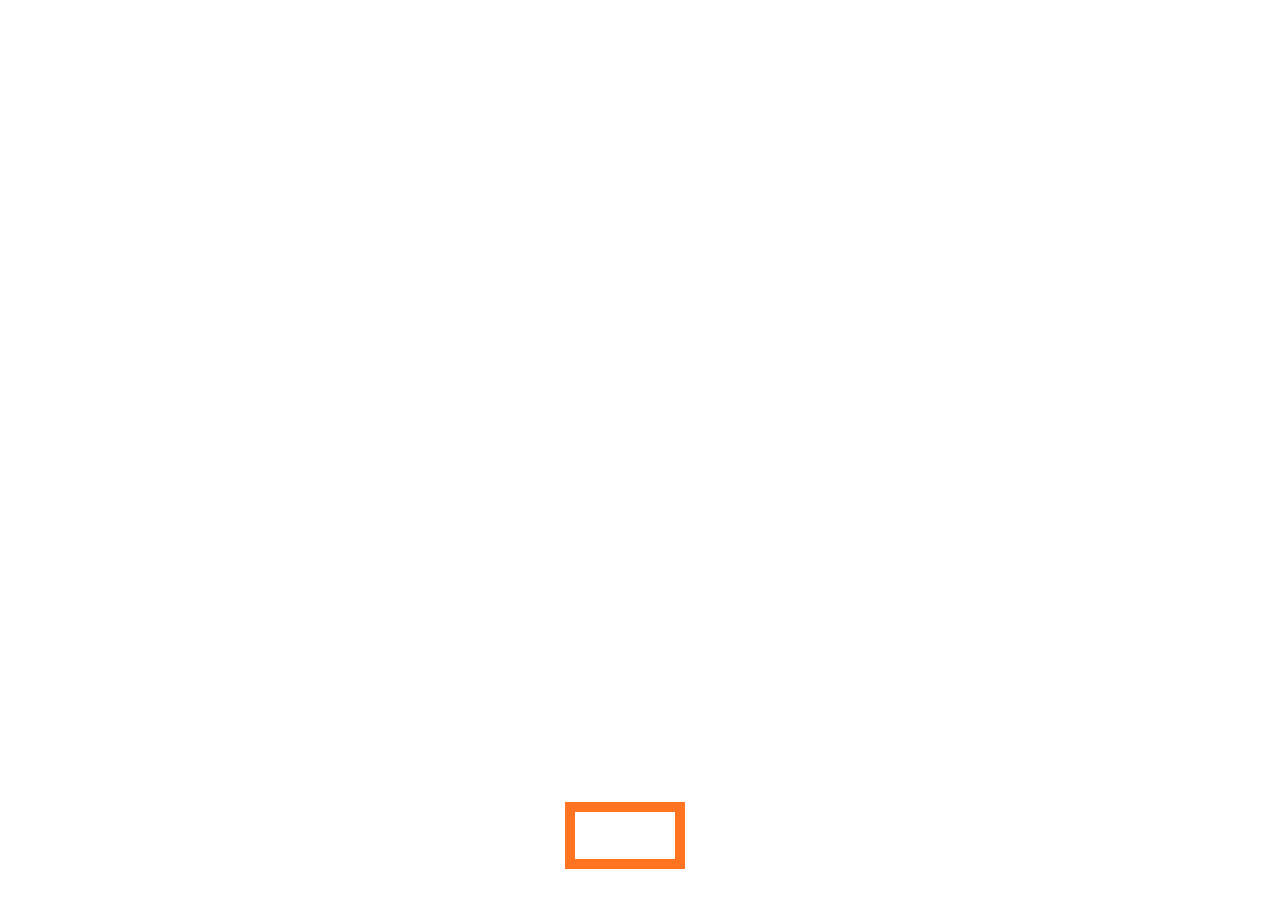
==== projetojs.html @ 7ceb786d "slot machine a mudado" ====
<!DOCTYPE html>
<html>
    <head>
        <link href="style.css" rel="stylesheet" />
        <title>Projeto Java Script</title>
    </head>
    <body class="f_js">
        <h2 class="titulo_js">
            Vê aqui os meus projetos em java script!
        </h2>
        <h2 class="calc"><a href="calculadora.html">
        ➔ Calculadora
        </a></h2>
        <h2 class="adivinha"><a href= "adivinha.html">
        ➔ Jogo da Adivinha 
        </a></h2>
        <h2 class="adivinha2"><a href= "adivinha2.html">
        ➔ Jogo da Adivinha 2
        </a></h2>
        <h2 class="ini"><a href="index.html">    
                Início
                </a> 
            </h2>
    </body>
</html>
---- style.css ----
/*fonte da letra*/
@font-face {
    font-family: space;
    src: url(SpaceMono-Regular.ttf);
}
/*index*/
.f_ind {
    background-image: url("Imagens/Buraco negro.gif");
    background-size: cover;
    background-repeat: no-repeat;
    background-position-y: 5.5%;
}
.a a {
    position: absolute;
    top: 3em;
    left: 2em;
    color: white;
    font-family: "space";
    text-decoration: none;
    font-size: 1.5em;
    border-style: solid;
    border-color:rgb(255, 115, 33) ;
    border-width: 10px;
    padding: 12px;
    padding-top: 3px;
    padding-bottom: 8px;
    box-shadow: 10px 10px white;

}
.p a {
    position: absolute;
    bottom: 3em;
    right: 4em;
    color:white;
    font-family: "space" ;
    text-decoration: none;
    font-size: 1.5em ;
    border-style: solid;
    border-color:rgb(255, 115, 33) ;
    border-width: 10px;
    padding: 12px;
    padding-top: 3px;
    padding-bottom: 8px;
    box-shadow: 10px 10px white;
}
/*apre*/
.f_ap {
    background-image: url("Imagens/Galaxias2.jpg");
    background-size: cover;
    background-repeat: no-repeat;
}

.text_apre {
    position: absolute;
    top: 6em;   
    right: 3em;
    text-align: center;
    color:white;
    font-family: "space" ;
    text-decoration: none;
    font-size: 1.3em 
}

.text_canais {
    position: absolute;
    top: 15em;
    left: 25em;
    color:white;
    font-family: "space" ;
    text-decoration: none;
    font-size: 1.2em ;
    text-align: center;
}
.links_canais a {
    position: absolute;
    bottom: 18em;
    left: 29em;
    font-family: "space" ;
    font-size: 1.2em ;
    text-align: center;
    color: aqua; 
}


.links_canais2 a {
    position: absolute;
    bottom: 16em;
    left: 29em;
    font-family: "space" ;
    font-size: 1.2em ;
    text-align: center;
    color: aqua; 
}
 
/*links*/
.f_li {
    background-image: url("Imagens/Galaxias1.jpg");
    background-size: cover;
    background-repeat: no-repeat;
}

.pr {
    position: absolute;
    top: 2em;
    right: 38%;
    color:white;
    font-family: "space" ;
    text-decoration: none;
    font-size: 1.5em ;
}
.jogo_cao {
    position: absolute;
    top: 6.5em;
    left: 7em;
    color:white;
    font-family: "space" ;
    font-size: 1.2em ;
}

.jogo_cao_imagem {
    position: absolute;
    top: 15em;
    left: 2em;  
    width: 28em
}

.links_baixarcao a {
    position: absolute;
    top: 12em;
    left: 7em;
    color: aqua;
    font-family: "space" ;
}

.jogo_pinguimdodger {
    position: absolute;
    top: 6.5em;
    right: 6em;
    color:white;
    font-family: "space" ;
    text-decoration: none;
    font-size: 1.2em ;

}
.links_baixarpinguim a {
    position: absolute;
    top: 12em;
    right: 5em;
    color: aqua;
    font-family: "space" ;
}

.jogo_pinguim_imagem {
    position: absolute;
    top: 15em;
    right: 5em;  
    width: 20em
}

.projeto_js a {
    position: absolute;
    top: 13em;
    right: 25.5em;
    color:white;
    font-family: "space" ;
    text-decoration: none;
    border-style: solid;
    border-color:rgb(255, 115, 33) ;
    border-width: 10px;
    padding: 12px;
    padding-top: 3px;
    padding-bottom: 8px;
    box-shadow: 10px 10px white;
}
    
/*projetojs*/
.f_js {
    background-image: url("Imagens/Galaxias1.jpg");
    background-size: cover;
    background-repeat: no-repeat;
}
.calc a {
    position: absolute;
    top:6em;
    left:3em;
    color:white;
    font-family: "space" ;
    text-decoration: none;
}
.adivinha a {
    position: absolute;
    top:8.5em;
    left:3em;
    color:white;
    font-family: "space" ;
    text-decoration: none;
}
.titulo_js {
    position: absolute;
    top: 2em;
    left: 20em;
    font-family: "space";
    color: white;

}
.adivinha2 a {
    position: absolute;
    top:3em;
    left:3em;
    color:white;
    font-family: "space";
    text-decoration: none;

}
/*calculadora*/
.f_calc {
    background-image: url("Imagens/Galaxias1.jpg");
    background-size: cover;
    background-repeat: no-repeat;
}
.calcesp {
    position: absolute;
    top: 3em;
    right: 26.5em;
    color:white;
    font-family: "space" ;
    text-decoration: none;
}
.but1_calc {
    position: absolute;
    top: 13em;
    left: 50em;
}
.but2_calc {
    position: absolute;
    top: 17em;
    left: 50em;
}
.but3_calc {
    position: absolute;
    top: 24em;
    left: 50em;
}
.butmais {
    position: absolute;
    top: 20.5em;
    left: 50.5em;
}
.butmenos {
    position: absolute;
    top: 20.5em;
    left: 53.5em;
}
.butmul {
    position: absolute;
    top: 20.5em;
    left: 56.5em;
}
.butdivi {
    position: absolute;
    top: 20.5em;
    left: 60em;
}
.sinalcalc {
    position: absolute;
    top: 11.4em;
    left: 46.5em;
    color: white;
    font-family: "space"; 
}
/*Adivinha*/
.f_adivinha {
    background-image: url("Imagens/Galaxias1.jpg");
    background-size: cover;
    background-repeat: no-repeat;
}
.titulo_ad1{
    position: absolute;
    top: 3.5em;
    right: 15em;
    color:white;
    font-family: "space" ;
}
.but1_adivinha {
    position: absolute;
    top: 11.5em;
    right: 56em;
}
.but2_adivinha {
    position: absolute;
    top: 13.7em;
    right: 56em;
}
.but3_adivinha {
    position: absolute;
    top: 15.9em;
    right: 56.7em;
}
.mensagem_adivinha {
    position: absolute;
    top: 14em;
    right: 41em;
    color:white;
    font-family: "space" ;
}
.confettis {
    position: absolute;
    top: -6em;
    right: 20em;
    width: 60em;
    display:none;
    z-index:-1;
}
.sinal_maior {
    position: absolute;
    top: 15em;
    right: 38em;
    width: 20em;
    display:none;
}
.sinal_menor {
    position: absolute;
    top: 15em;
    right: 38em;
    width: 20em;
    display:none;
}
/*Jogo da Adivinha 2*/
.adivinha2 {
    position: absolute;
    top: 9em;
    left: 3em;
    font-family: "space";
    color: white;

}
/*botao do inicio*/
.ini a {
    position: absolute;
    bottom: 1em;
    right: 46.5%;
    color:white;
    font-family: "space" ;
    text-decoration: none;
    font-size: 1.3em ;
    border-style: solid;
    border-color:rgb(255, 115, 33) ;
    border-width: 10px;
    padding: 12px;
    padding-top: 3px;
    padding-bottom: 8px;
    box-shadow: 10px 10px white;

}
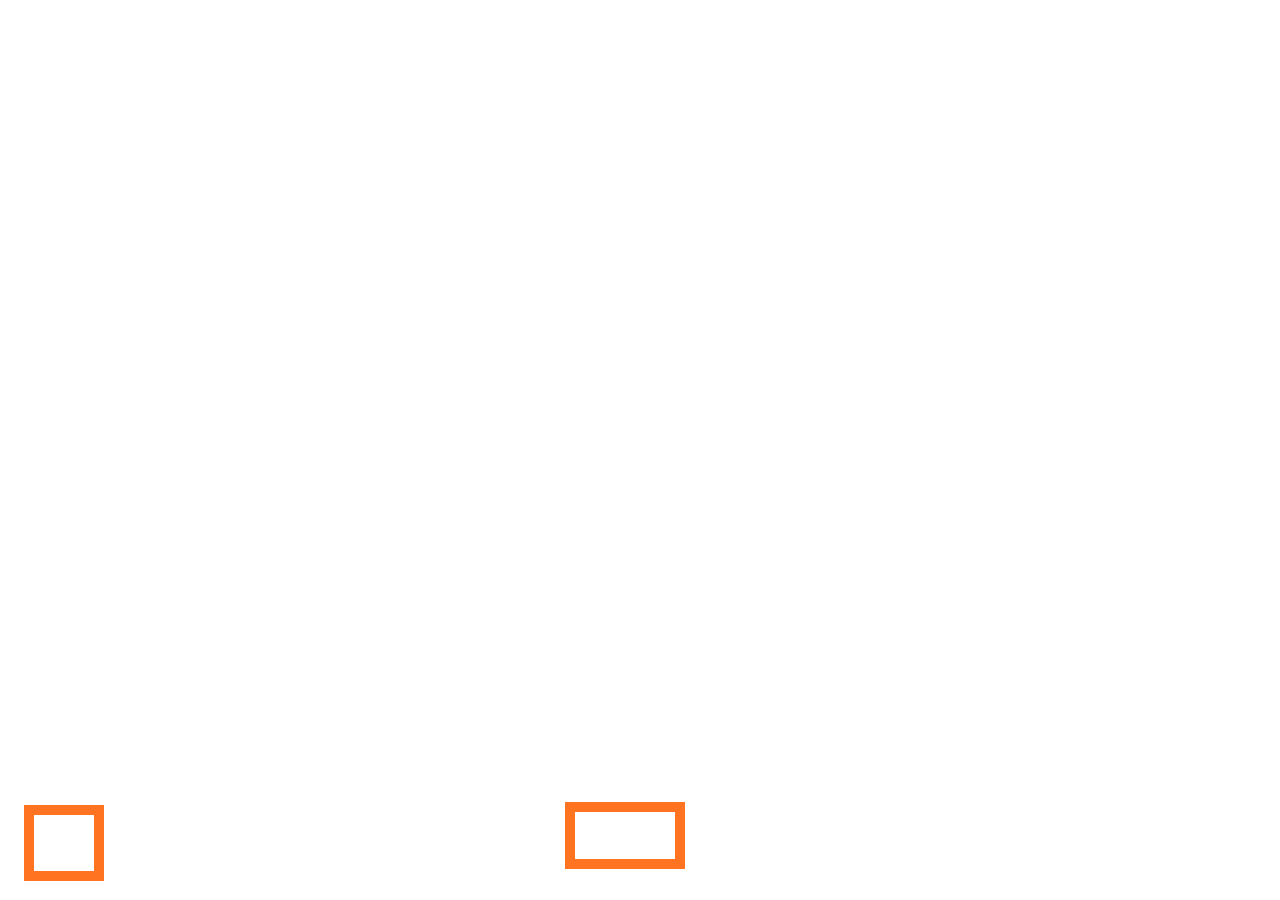
==== commit cb2019bd: "slot machine feito" ====
--- a/projetojs.html
+++ b/projetojs.html
@@ -14,12 +14,14 @@
         <h2 class="adivinha"><a href= "adivinha.html">
         ➔ Jogo da Adivinha 
         </a></h2>
-        <h2 class="adivinha2"><a href= "adivinha2.html">
-        ➔ Jogo da Adivinha 2
+        <h2 class="slotmachine"><a href= "slot_machine.html">
+        ➔ Jogo da Slot Machine
         </a></h2>
         <h2 class="ini"><a href="index.html">    
                 Início
-                </a> 
-            </h2>
+            </a></h2>
+        <h2 class="seta_para_tras"><a href= "links.html">
+            ⬅
+        </a></h2>
     </body>
 </html>
--- a/style.css
+++ b/style.css
@@ -203,9 +203,9 @@
     color: white;
 
 }
-.adivinha2 a {
-    position: absolute;
-    top:3em;
+.slotmachine a {
+    position: absolute;
+    top:11em;
     left:3em;
     color:white;
     font-family: "space";
@@ -325,16 +325,76 @@
     width: 20em;
     display:none;
 }
-/*Jogo da Adivinha 2*/
-.adivinha2 {
-    position: absolute;
-    top: 9em;
-    left: 3em;
-    font-family: "space";
-    color: white;
-
-}
-/*botao do inicio*/
+/*slot machine*/
+.f_slot_machine{
+    background-image: url("Imagens/Galaxias1.jpg");
+    background-size: cover;
+    background-repeat: no-repeat;
+}
+.titulo_slot_machine{
+    position: absolute;
+    top: 3.5em;
+    right: 29.2em;
+    color:white;
+    font-family: "space" ;
+}
+.but_slot_machine{
+    position: absolute;
+    top: 13em;
+    right: 56.8em;
+}
+.but1_slot_machine{
+    position: absolute;
+    top: 13em;
+    right: 52.7em;
+}
+.numero_slot_machine{
+    position: absolute;
+    top: 13em;
+    right: 52em;
+    font-family: space;
+    color: white;
+    border-style: solid;
+    border-color:rgb(255, 115, 33) ;
+    border-width: 5px;
+    padding: 12px;
+    padding-top: 3px;
+    padding-bottom: 3px;
+}
+.numero1_slot_machine{
+    position: absolute;
+    top: 13em;
+    right: 48em;
+    font-family: space;
+    color: white;
+    border-style: solid;
+    border-color:rgb(255, 115, 33) ;
+    border-width: 5px;
+    padding: 12px;
+    padding-top: 3px;
+    padding-bottom: 3px
+}
+.numero2_slot_machine{
+    position: absolute;
+    top: 13em;
+    right: 44em;
+    font-family: space;
+    color: white;
+    border-style: solid;
+    border-color:rgb(255, 115, 33) ;
+    border-width: 5px;
+    padding: 12px;
+    padding-top: 3px;
+    padding-bottom: 3px
+}
+.mensagem{
+    position: absolute;
+    top: 16em;
+    right: 46.8em;
+    font-family: space;
+    color: white;
+}
+/*botao do inicio e da seta*/
 .ini a {
     position: absolute;
     bottom: 1em;
@@ -350,5 +410,20 @@
     padding-top: 3px;
     padding-bottom: 8px;
     box-shadow: 10px 10px white;
-
+}
+.seta_para_tras a {
+    position: absolute;
+    bottom: 0.4em;
+    left: 0.5em;
+    color:white;
+    font-family: "space" ;  
+    text-decoration: none;
+    font-size: 2em ;
+    border-style: solid;
+    border-color:rgb(255, 115, 33) ;
+    border-width: 10px;
+    padding: 10px;
+    padding-top: 0.1px;
+    padding-bottom: 0.1px;
+    box-shadow: 10px 10px white;
 }
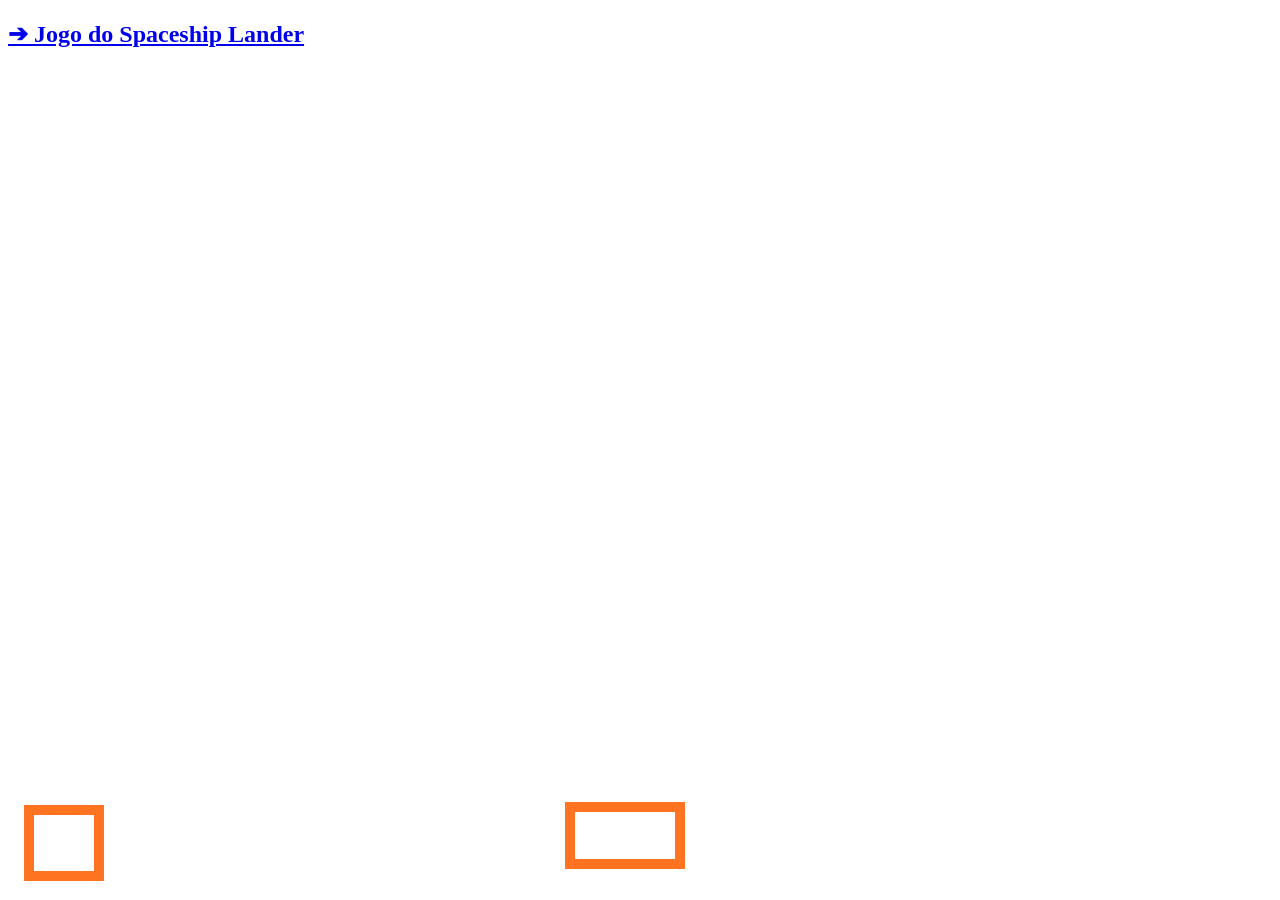
==== commit 02e9a8c8: "adicionei o chão da lua" ====
--- a/projetojs.html
+++ b/projetojs.html
@@ -17,6 +17,9 @@
         <h2 class="slotmachine"><a href= "slot_machine.html">
         ➔ Jogo da Slot Machine
         </a></h2>
+        <h2 class="spaceshiplander"><a href="Spaceship_Lander/spaceship_lander_menu.html">
+        ➔ Jogo do Spaceship Lander
+        </a></h2>
         <h2 class="ini"><a href="index.html">    
                 Início
             </a></h2>
--- a/style.css
+++ b/style.css
@@ -211,6 +211,14 @@
     font-family: "space";
     text-decoration: none;
 
+}
+.spacemachine a {
+    position: absolute;
+    top:13.5em;
+    left:3em;
+    color:white;
+    font-family: "space";
+    text-decoration: none;
 }
 /*calculadora*/
 .f_calc {
@@ -351,7 +359,7 @@
 .numero_slot_machine{
     position: absolute;
     top: 13em;
-    right: 52em;
+    right: 51.9em;
     font-family: space;
     color: white;
     border-style: solid;
@@ -364,7 +372,7 @@
 .numero1_slot_machine{
     position: absolute;
     top: 13em;
-    right: 48em;
+    right: 47.95em;
     font-family: space;
     color: white;
     border-style: solid;
@@ -377,7 +385,7 @@
 .numero2_slot_machine{
     position: absolute;
     top: 13em;
-    right: 44em;
+    right: 44.05em;
     font-family: space;
     color: white;
     border-style: solid;
@@ -393,6 +401,12 @@
     right: 46.8em;
     font-family: space;
     color: white;
+}
+/*spaceship lander*/
+.f_spl {
+    background-imagee: url("Imagens/Galaxias2.jpg");
+    background-size: cover;
+    background-repeat: no-repeat;
 }
 /*botao do inicio e da seta*/
 .ini a {
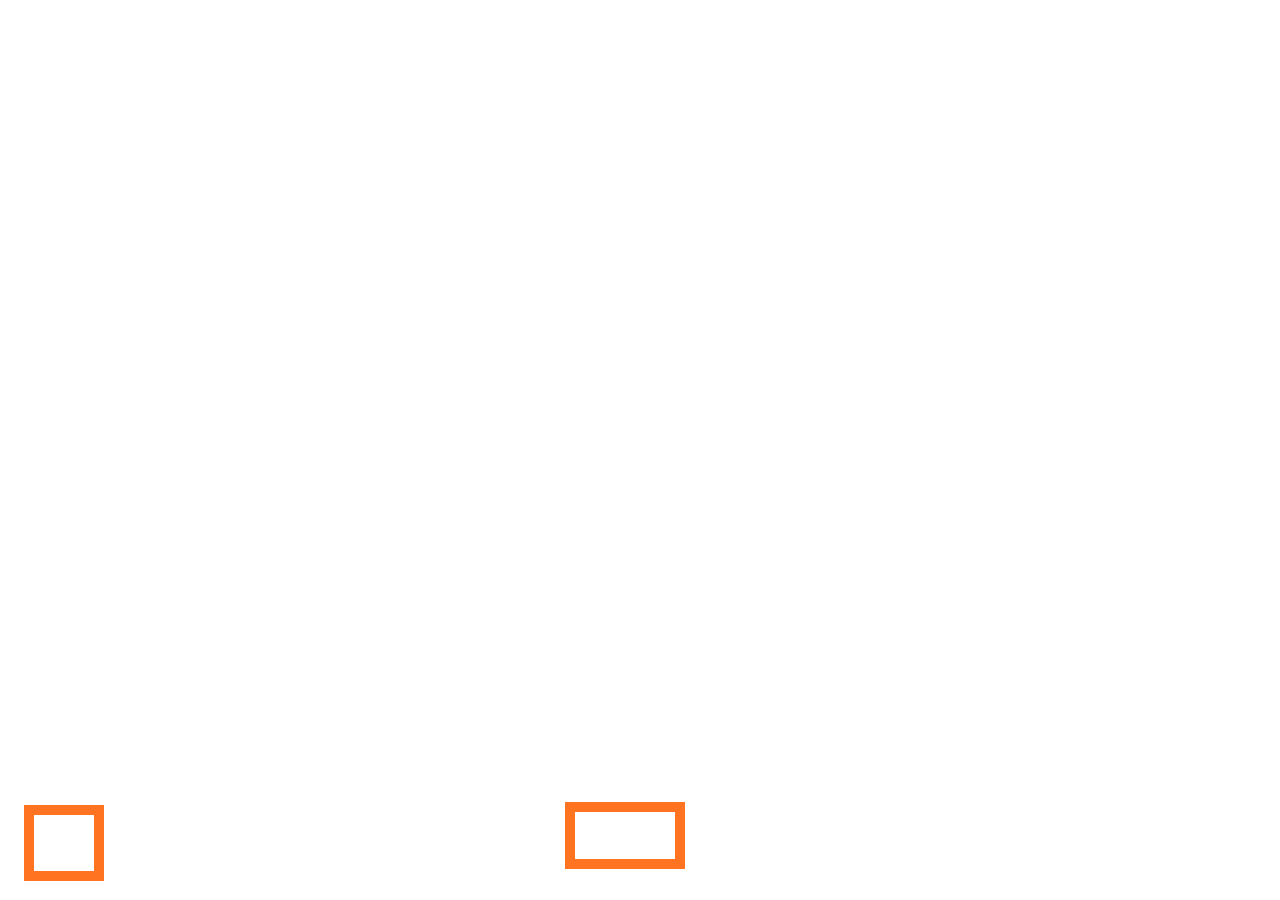
==== commit 52815165: "adicionei jogo fundo Lua" ====
--- a/projetojs.html
+++ b/projetojs.html
@@ -17,7 +17,7 @@
         <h2 class="slotmachine"><a href= "slot_machine.html">
         ➔ Jogo da Slot Machine
         </a></h2>
-        <h2 class="spaceshiplander"><a href="Spaceship_Lander/spaceship_lander_menu.html">
+        <h2 class="spaceshiplander"><a href="spaceship_lander_menu.html">
         ➔ Jogo do Spaceship Lander
         </a></h2>
         <h2 class="ini"><a href="index.html">    
--- a/style.css
+++ b/style.css
@@ -212,7 +212,7 @@
     text-decoration: none;
 
 }
-.spacemachine a {
+.spaceshiplander a{
     position: absolute;
     top:13.5em;
     left:3em;
@@ -405,6 +405,21 @@
 /*spaceship lander*/
 .f_spl {
     background-imagee: url("Imagens/Galaxias2.jpg");
+    background-size: cover;
+    background-repeat: no-repeat;
+}
+/*--Lua--*/
+.canvas_lua {
+    border: 1px solid #000000;
+    display: block;
+    margin: auto;
+    width: 60em;
+    position: absolute;
+    top: 5px;
+    right: 19em;
+}
+.f_spl_l {
+    background-image: url("Imagens/Galaxias2.jpg");
     background-size: cover;
     background-repeat: no-repeat;
 }
